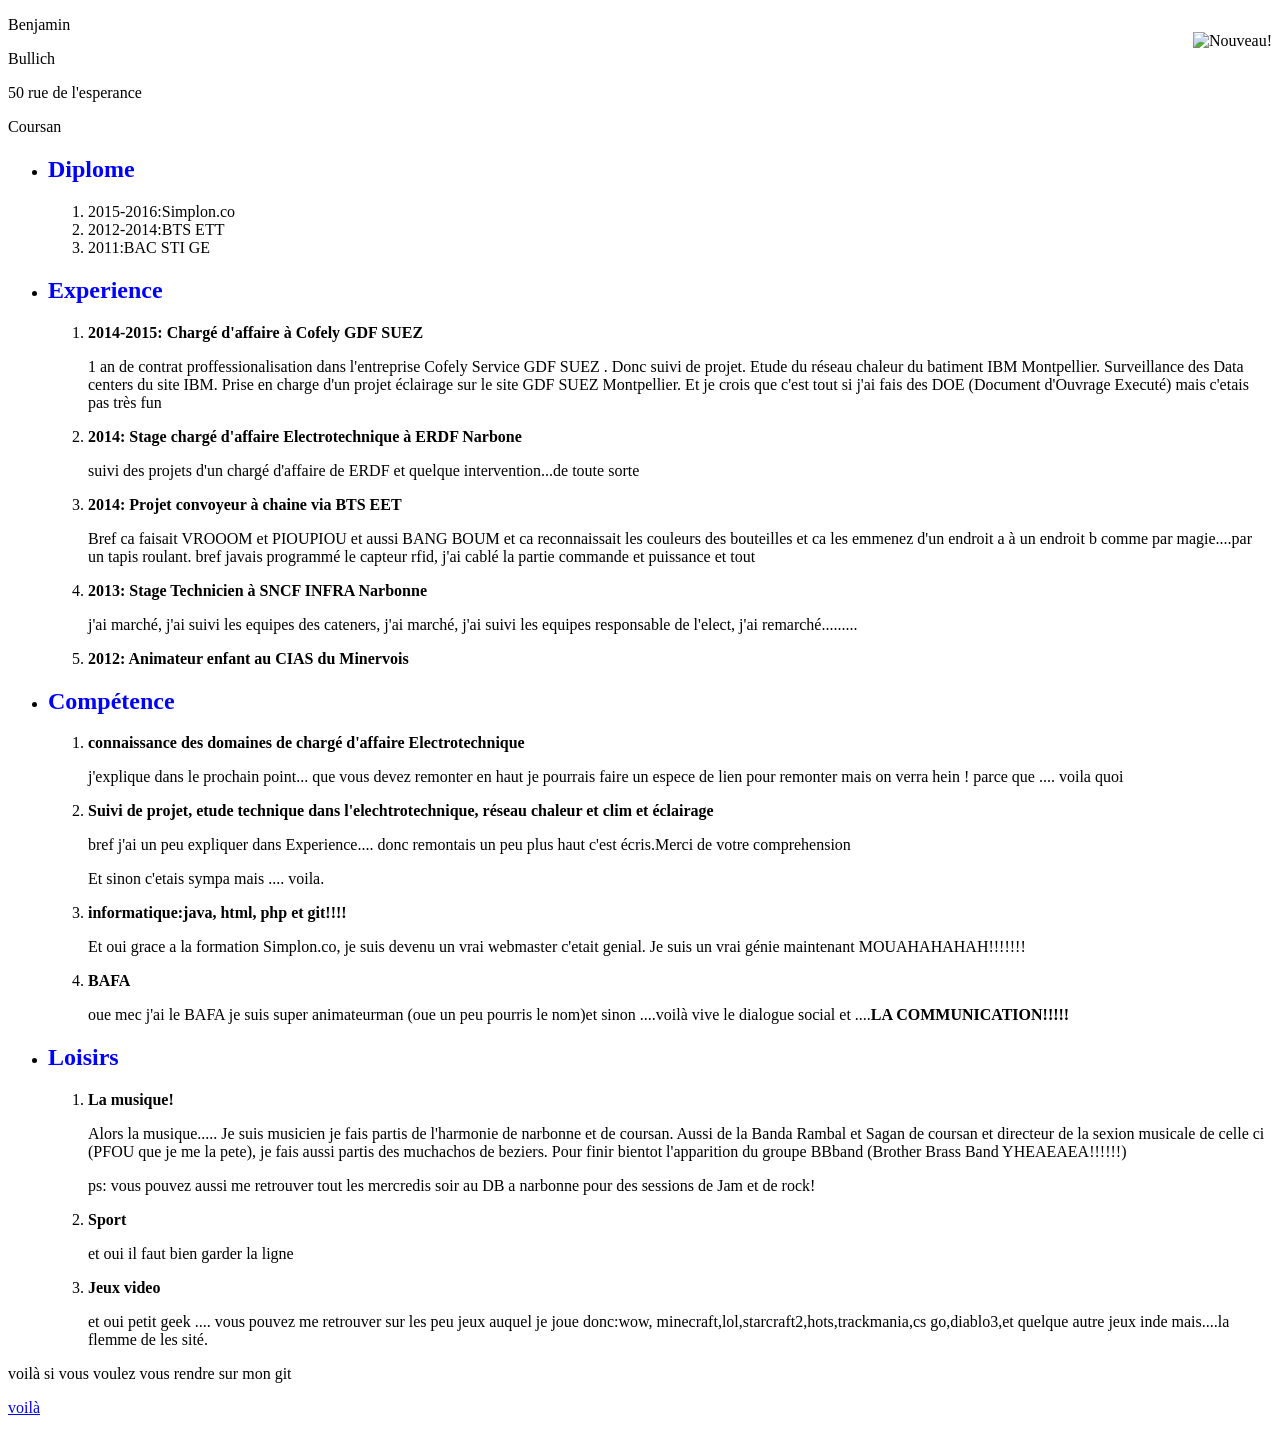
==== index.html @ 8f582e6b "Rename CV.html to index.html" ====
<!doctype html>
	<html lang="fr">
		<head>
		<link rel="stylesheet" href="CVstyle.css" />
		<meta charset="UTF-8"/>
			<title>Benjamin Bullich</title>
		
		</head>
		
		<body>
			<header>
			<p class="flotte">
			<img src="http://www.webmarketing-com.com/wp-content/uploads/2012/10/Panda-+-lapin-copie.jpg" alt="Nouveau!" />
			</p>
			<p>Benjamin</p>
			<p>Bullich</p>
			<p>50 rue de l'esperance</p>
			<p>Coursan</p>
			</header>
			
			<article>
			<ul>
				<li> <h2> Diplome </h2> </li>
					<ol>
						<li>2015-2016:Simplon.co</li>
						<li>2012-2014:BTS ETT</li>
						<li>2011:BAC STI GE </li>
					</ol>
				<li> <h2> Experience </h2> </li>
					<ol>
						<li><B>2014-2015: Chargé d'affaire à Cofely GDF SUEZ</B> </li>
						<p>1 an de contrat proffessionalisation dans l'entreprise Cofely Service GDF SUEZ . Donc suivi de projet. Etude du réseau chaleur du batiment IBM Montpellier. Surveillance des Data centers du site IBM. Prise en charge d'un projet éclairage sur le site GDF SUEZ Montpellier. Et je crois que c'est tout si j'ai fais des DOE (Document d'Ouvrage Executé) mais c'etais pas très fun</p>
					 
						<li><B>2014: Stage chargé d'affaire Electrotechnique à ERDF Narbone</B></li>
						<p>suivi des projets d'un chargé d'affaire de ERDF et quelque intervention...de toute sorte</p>
						<li><B>2014: Projet convoyeur à chaine via BTS EET</B></li>
						<p> Bref ca faisait VROOOM et PIOUPIOU et aussi BANG BOUM et ca reconnaissait les couleurs des bouteilles et ca les emmenez d'un endroit a à un endroit b comme par magie....par un tapis roulant. bref javais programmé le capteur rfid, j'ai cablé la partie commande et puissance et tout </p>
						<li><B>2013: Stage Technicien à SNCF INFRA Narbonne</B></li>
						<p>j'ai marché, j'ai suivi les equipes des cateners, j'ai marché, j'ai suivi les equipes responsable de l'elect, j'ai remarché.........</p>
						<li><B>2012: Animateur enfant au CIAS du Minervois</B></li>
					</ol>
				<li> <h2> Compétence </h2> </li>
					<ol>
						<li><B>connaissance des domaines de chargé d'affaire Electrotechnique</B></li>
						<p>j'explique dans le prochain point... que vous devez remonter en haut je pourrais faire un espece de lien pour remonter mais on verra hein ! parce que .... voila quoi</p>
						<li><B>Suivi de projet, etude technique dans l'elechtrotechnique, réseau chaleur et clim et éclairage</B></li>
						<p>bref j'ai un peu expliquer dans Experience.... donc remontais un peu plus haut c'est écris.Merci de votre comprehension</p>
						<p>Et sinon c'etais sympa mais .... voila.</p>
						<li><B>informatique:java, html, php et git!!!!</B></li>
						<p>Et oui grace a la formation Simplon.co, je suis devenu un vrai webmaster c'etait genial. Je suis un vrai génie maintenant MOUAHAHAHAH!!!!!!!</p>
						<li><B>BAFA</B></li>
						<p>oue mec j'ai le BAFA je suis super animateurman (oue un peu pourris le nom)et sinon ....voilà vive le dialogue social et ....<B>LA COMMUNICATION!!!!!</B></p>
						 
					</ol>
				<li> <h2>Loisirs </h2> </li>
					<ol>
						<li><B>La musique!</B></li>
						<p>Alors la musique..... Je suis musicien je fais partis de l'harmonie de narbonne et de coursan. Aussi de la Banda Rambal et Sagan de coursan et directeur de la sexion musicale de celle ci (PFOU que je me la pete), je fais aussi partis des muchachos de beziers. Pour finir bientot l'apparition du groupe BBband (Brother Brass Band YHEAEAEA!!!!!!)</p>
						<p>ps: vous pouvez aussi me retrouver tout les mercredis soir au DB a narbonne pour des sessions de Jam et de rock!</p>
						<li><B>Sport</B></li>
						<p>et oui il faut bien garder la ligne</p>
						<li><B>Jeux video</B></li>
						<p>et oui petit geek .... vous pouvez me retrouver sur les peu jeux auquel je joue donc:wow, minecraft,lol,starcraft2,hots,trackmania,cs go,diablo3,et quelque autre jeux inde mais....la flemme de les sité.</p>
					</ol>
			</ul>	
			</article>
			
				<footer>
					<p>voilà si vous voulez vous rendre sur mon git <a href="https://github.com/simplon-benjaminb.git"><p>voilà</p></a></p>
				</footer>
			</body>
		</html>
---- CVstyle.css ----
h2
{
	color: blue;
}
.flotte	{
float:right;
}
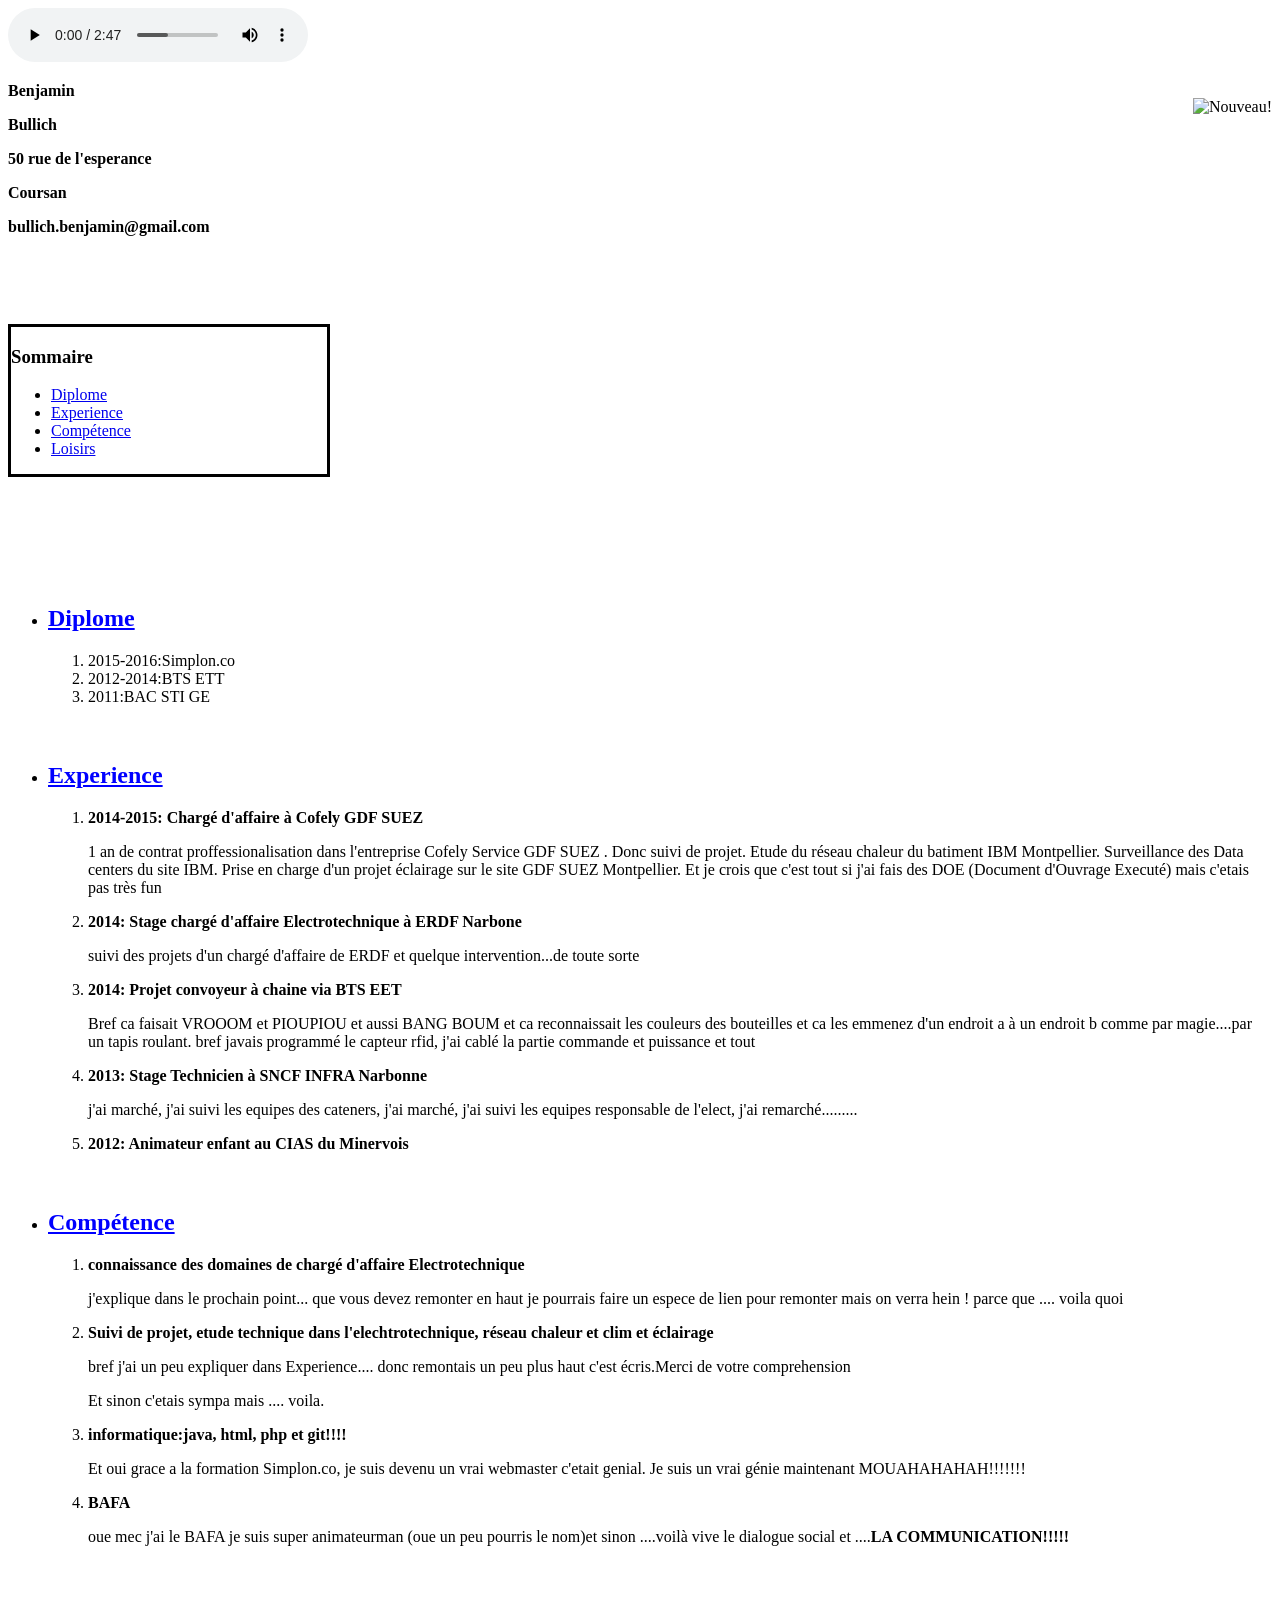
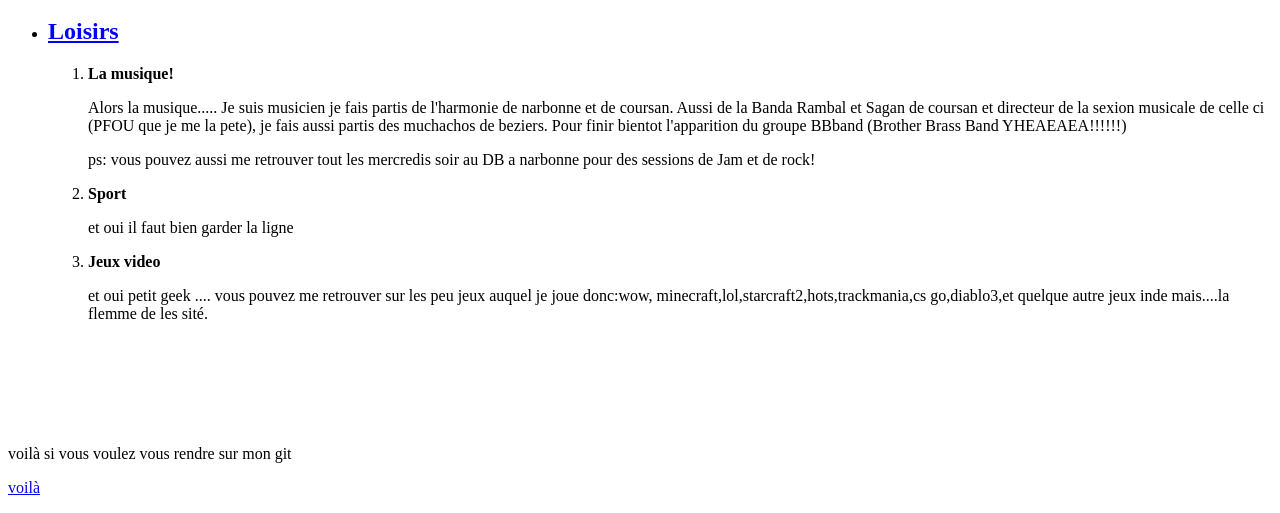
==== commit c78dcc5c: "test son" ====
--- a/index.html
+++ b/index.html
@@ -4,7 +4,11 @@
 		<link rel="stylesheet" href="CVstyle.css" />
 		<meta charset="UTF-8"/>
 			<title>Benjamin Bullich</title>
-		
+		<audio autoplay controls="controls">
+		  <source src=" ./Star Wars Episode IV Soundtrack - Cantina Band.mp3" type="audio/mp3" />
+		   <!-- /home/ecodair/Bureau/CV/Star Wars Episode IV Soundtrack - Cantina Band.mp3 -->
+		    Votre navigateur n'est pas compatible
+		    </audio>
 		</head>
 		
 		<body>
@@ -12,21 +16,38 @@
 			<p class="flotte">
 			<img src="http://www.webmarketing-com.com/wp-content/uploads/2012/10/Panda-+-lapin-copie.jpg" alt="Nouveau!" />
 			</p>
-			<p>Benjamin</p>
+			<p><B>Benjamin</p>
 			<p>Bullich</p>
 			<p>50 rue de l'esperance</p>
 			<p>Coursan</p>
+			<p>bullich.benjamin@gmail.com</p></B>
 			</header>
 			
+			</br></br></br></br>
+			
+			<ref>
+			<div >
+			<p><h3>Sommaire</h3></p>
+			<ul>
+				<li><a href="#Diplome" > Diplome </a></li>
+				<li><a href="#Experience" > Experience </a></li>
+				<li><a href="#Compétence" > Compétence </a></li>
+				<li><a href="#Loisirs" > Loisirs </a></li>
+				
+			</ul>
+			</ref>
+			</div>
+			</br></br></br></br></br></br>
 			<article>
 			<ul>
-				<li> <h2> Diplome </h2> </li>
+				<li> <h2 id="Diplome">Diplome </h2> </li>
 					<ol>
 						<li>2015-2016:Simplon.co</li>
 						<li>2012-2014:BTS ETT</li>
 						<li>2011:BAC STI GE </li>
 					</ol>
-				<li> <h2> Experience </h2> </li>
+					</br></br>
+				<li>  <h2 id="Experience">Experience  </h2> </li>
 					<ol>
 						<li><B>2014-2015: Chargé d'affaire à Cofely GDF SUEZ</B> </li>
 						<p>1 an de contrat proffessionalisation dans l'entreprise Cofely Service GDF SUEZ . Donc suivi de projet. Etude du réseau chaleur du batiment IBM Montpellier. Surveillance des Data centers du site IBM. Prise en charge d'un projet éclairage sur le site GDF SUEZ Montpellier. Et je crois que c'est tout si j'ai fais des DOE (Document d'Ouvrage Executé) mais c'etais pas très fun</p>
@@ -39,7 +60,8 @@
 						<p>j'ai marché, j'ai suivi les equipes des cateners, j'ai marché, j'ai suivi les equipes responsable de l'elect, j'ai remarché.........</p>
 						<li><B>2012: Animateur enfant au CIAS du Minervois</B></li>
 					</ol>
-				<li> <h2> Compétence </h2> </li>
+					</br></br>
+				<li> <h2 id="Compétence">Compétence </h2> </li>
 					<ol>
 						<li><B>connaissance des domaines de chargé d'affaire Electrotechnique</B></li>
 						<p>j'explique dans le prochain point... que vous devez remonter en haut je pourrais faire un espece de lien pour remonter mais on verra hein ! parce que .... voila quoi</p>
@@ -51,8 +73,8 @@
 						<li><B>BAFA</B></li>
 						<p>oue mec j'ai le BAFA je suis super animateurman (oue un peu pourris le nom)et sinon ....voilà vive le dialogue social et ....<B>LA COMMUNICATION!!!!!</B></p>
 						 
-					</ol>
-				<li> <h2>Loisirs </h2> </li>
+					</ol></br></br>
+				<li> <h2 id="Loisirs">Loisirs </h2> </li>
 					<ol>
 						<li><B>La musique!</B></li>
 						<p>Alors la musique..... Je suis musicien je fais partis de l'harmonie de narbonne et de coursan. Aussi de la Banda Rambal et Sagan de coursan et directeur de la sexion musicale de celle ci (PFOU que je me la pete), je fais aussi partis des muchachos de beziers. Pour finir bientot l'apparition du groupe BBband (Brother Brass Band YHEAEAEA!!!!!!)</p>
@@ -64,6 +86,7 @@
 					</ol>
 			</ul>	
 			</article>
+			</br></br></br></br></br>
 			
 				<footer>
 					<p>voilà si vous voulez vous rendre sur mon git <a href="https://github.com/simplon-benjaminb.git"><p>voilà</p></a></p>
--- a/CVstyle.css
+++ b/CVstyle.css
@@ -1,6 +1,19 @@
+body {
+color:black;
+background-color:66FFFF;
+}
+div{
+border:3px solid black;
+width: 25%;
+text-decoration : blink;
+}
+
+
+
 h2
 {
 	color: blue;
+	text-decoration : underline;
 }
 .flotte	{
 float:right;
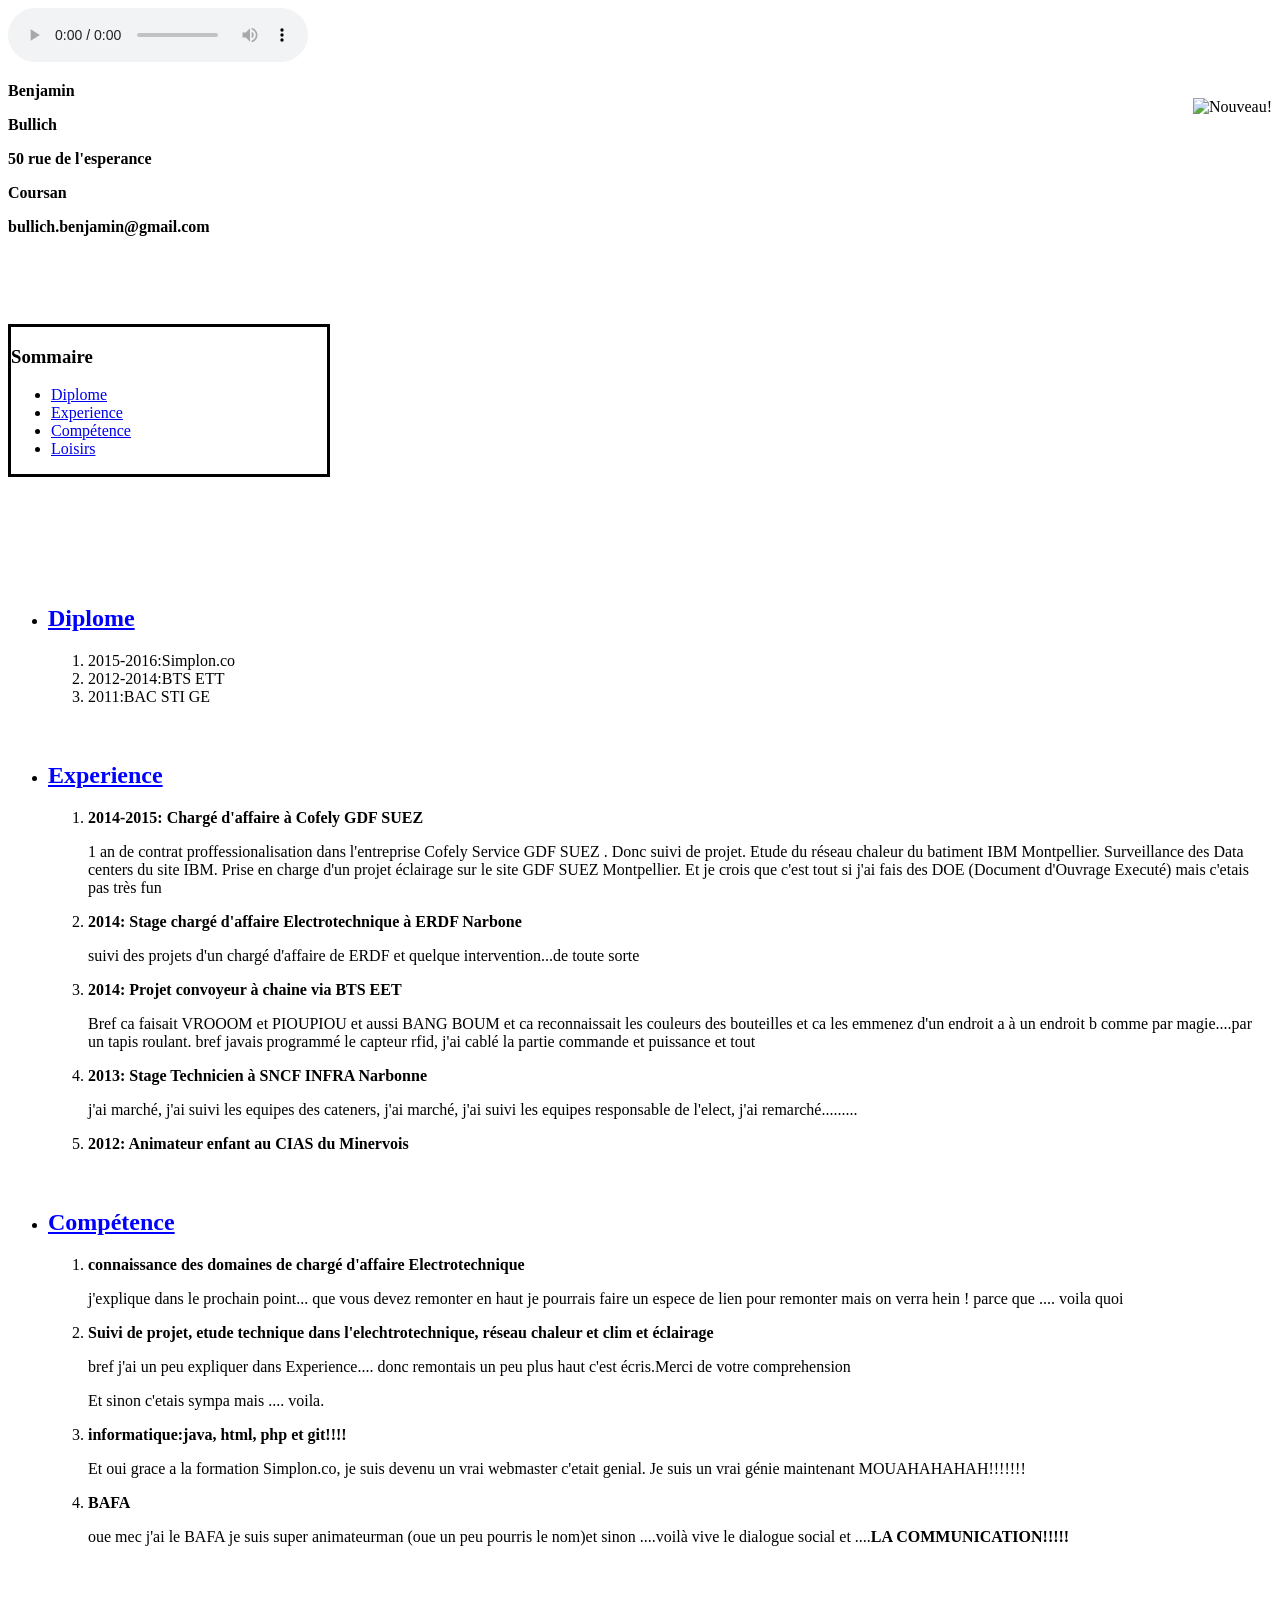
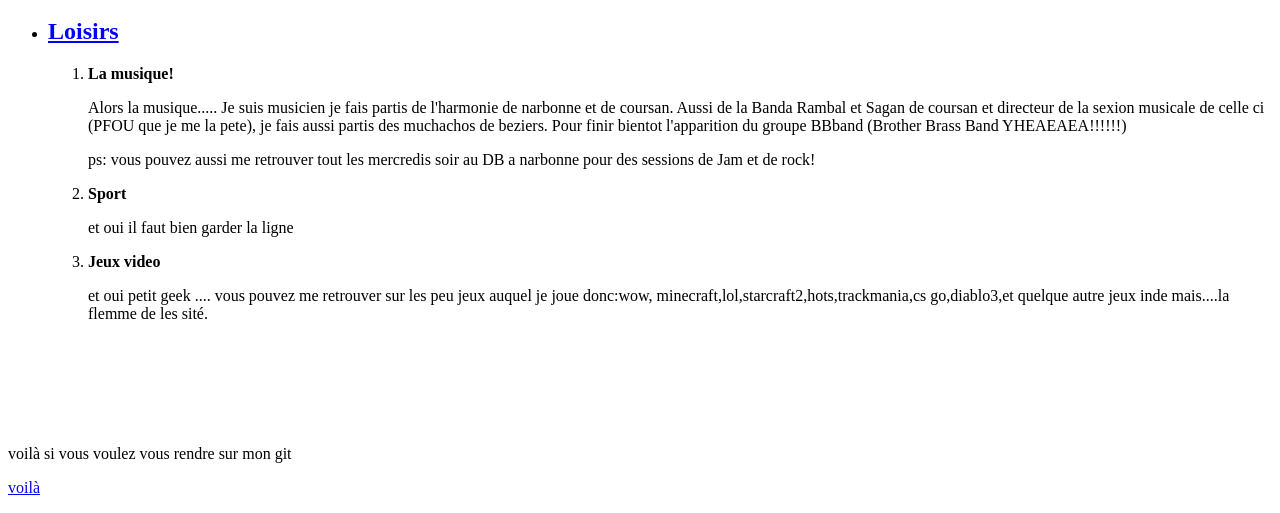
==== commit ea423755: "Merge branch 'master' of https://github.com/simplon-benjaminb/CV Conflicts:" ====
--- a/index.html
+++ b/index.html
@@ -5,7 +5,7 @@
 		<meta charset="UTF-8"/>
 			<title>Benjamin Bullich</title>
 		<audio autoplay controls="controls">
-		  <source src=" ./Star Wars Episode IV Soundtrack - Cantina Band.mp3" type="audio/mp3" />
+		 <!-- <source src=" ./Star Wars Episode IV Soundtrack - Cantina Band.mp3" type="audio/mp3" /> -->
 		   <!-- /home/ecodair/Bureau/CV/Star Wars Episode IV Soundtrack - Cantina Band.mp3 -->
 		    Votre navigateur n'est pas compatible
 		    </audio>
